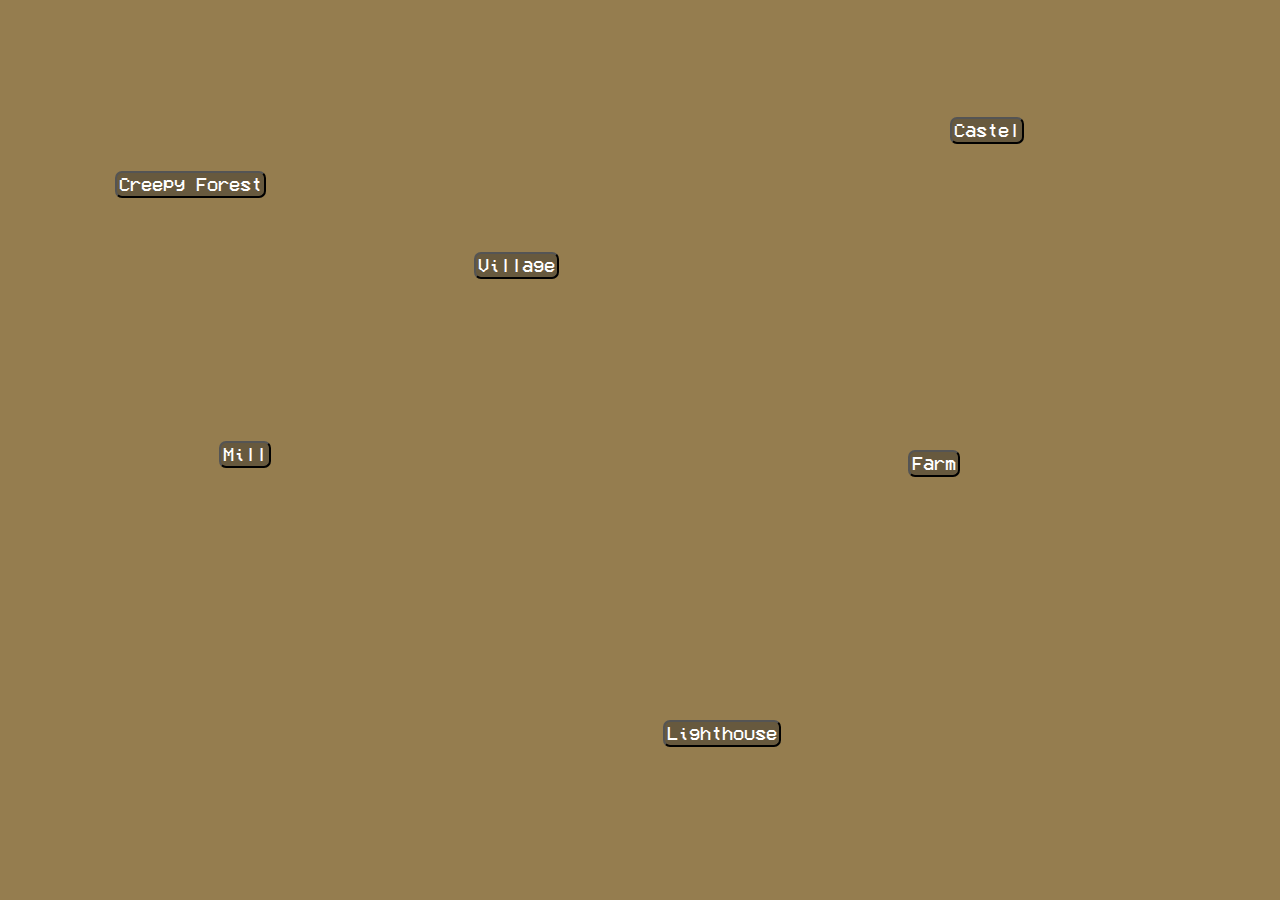
==== index.html @ 4c3ef496 "Update index.html" ====
<!DOCTYPE html>
<html lang="en">
<head>
    <meta charset="UTF-8">
    <meta name="viewport" content="width=device-width, initial-scale=1.0">
    <link rel="stylesheet" href="style.css">
    <script src="https://cdn.tailwindcss.com"></script>
    <link rel="stylesheet" href="https://cdn.jsdelivr.net/npm/@mdi/font@7.2.96/css/materialdesignicons.min.css">
    <script type="module" src="JS/script.js"></script>
    <title>Document</title>
</head>

<dialog class="absolute">
    <div class="h-screen w-screen flex items-center justify-center bg-black/60 relative">

       <button id="close" class="mdi mdi-close text-white text-3xl"></button> 

        <div class="card flex flex-row items-center justify-center border-4 border-yellow-600">
            <div class="w-56">
                <img id="image" src="/images/village.jpg" class="h-full w-full opacity-80">               
            </div> 

            <div class="w-80 h-56 text-left overflow-y-auto p-1 text-white">
                <h1 id="title" class="text-2xl text-center opacity-80 my-2"></h1>
                
                <ul class="p-1 text-lg opacity-70 flex flex-col">
                    <li id="habitants" class="my-1"></li>
                    <li id="spots" class="my-1"></li>
                    <li id="danger" class="my-1"></li>
                    <li id="description" class="my-1"></li>
                </ul>

            </div>    
        </div>
       
    </div>
    </dialog>

<body class="h-screen flex justify-center items-center relative">

    

    <div class="relative opacity-80 h-8/12 w-8/12">
        <img src="https://img.itch.zone/aW1hZ2UvMTQ1MDQ3My84NDY5NjMxLnBuZw==/original/cfp%2BcQ.png" alt="" class="h-full w-full">

        <button class="village buttons" data-place="village">Village</button>
        <button class="mill buttons" data-place="mill">Mill</button>
        <button class="castle buttons" data-place="castle">Castel</button>
        <button class="creepyForest buttons" data-place="Forest">Creepy Forest</button>
        <button class="lighthouse buttons" data-place="lightHouse">Lighthouse</button>
        <button class="farm buttons" data-place="farm">Farm</button>
    </div>

</body>
</html>
---- style.css ----
@font-face { font-family: pixel; src: url(/font/VCR_OSD_MONO_1.001.ttf); } 

*{
    font-family: pixel;
}

body{
    background-color: #957D4F;
    overflow: hidden; 
}

.card{
    background-color: #9e8454;
}

#close{
    color: white;
    position: absolute;
    top: 2%;
    right: 2%;
}

.buttons{
    color: white;
    background-color: #463f3295;
    border-radius: 7px;
    padding: 1px 2px;
    font-size: clamp(0.200rem, 0rem + 2vw, 1.2rem);
    position: absolute;
}

.mill{
    top: 49%;
    left: 17.1%; 

}   


.village{
    top: 28%;
    left: 37%;
}


.castle{
    top: 13%;
    right: 20%;

}

.creepyForest{
    top: 19%;
    left: 9%;

}

.lighthouse{
    top: 80%;
    right: 39%;
}

.farm{
    top: 50%;
    right: 25%;
}

dialog{
    height: 100%;
    width: 100%;
    z-index: 1;
    background-color: transparent;
}
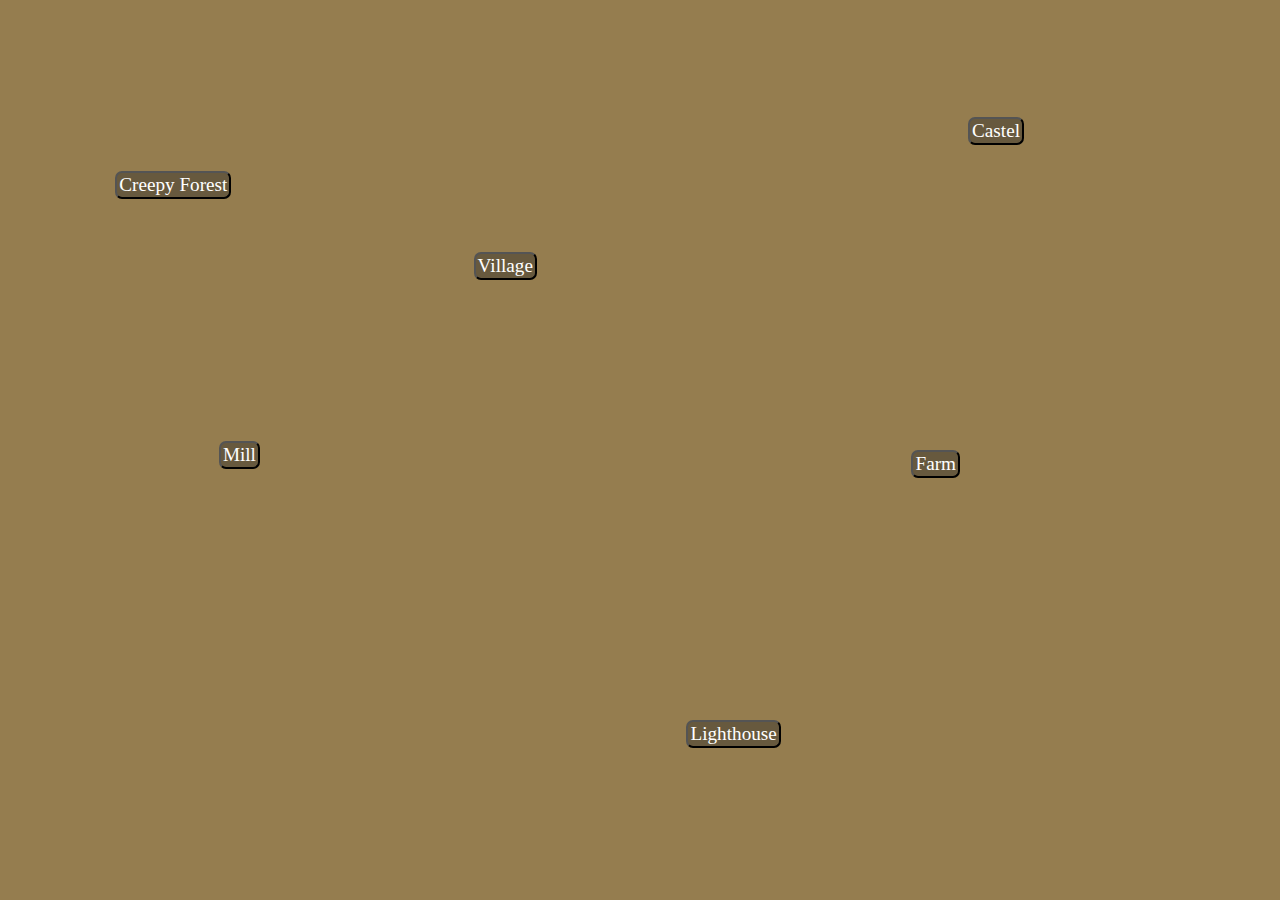
==== commit 4e5a6632: "upadated" ====
--- a/index.html
+++ b/index.html
@@ -3,7 +3,7 @@
 <head>
     <meta charset="UTF-8">
     <meta name="viewport" content="width=device-width, initial-scale=1.0">
-    <link rel="stylesheet" href="style.css">
+    <link rel="stylesheet" href="CSS/style.css">
     <script src="https://cdn.tailwindcss.com"></script>
     <link rel="stylesheet" href="https://cdn.jsdelivr.net/npm/@mdi/font@7.2.96/css/materialdesignicons.min.css">
     <script type="module" src="JS/script.js"></script>
--- a/CSS/style.css
+++ b/CSS/style.css
@@ -0,0 +1,72 @@
+@font-face { font-family: pixel; src: url(/map/font/VCR_OSD_MONO_1.001.ttf); } 
+
+*{
+    font-family: pixel;
+}
+
+body{
+    background-color: #957D4F;
+    overflow: hidden; 
+}
+
+.card{
+    background-color: #9e8454;
+}
+
+#close{
+    color: white;
+    position: absolute;
+    top: 2%;
+    right: 2%;
+}
+
+.buttons{
+    color: white;
+    background-color: #463f3295;
+    border-radius: 7px;
+    padding: 1px 2px;
+    font-size: clamp(0.200rem, 0rem + 2vw, 1.2rem);
+    position: absolute;
+}
+
+.mill{
+    top: 49%;
+    left: 17.1%; 
+
+}   
+
+
+.village{
+    top: 28%;
+    left: 37%;
+}
+
+
+.castle{
+    top: 13%;
+    right: 20%;
+
+}
+
+.creepyForest{
+    top: 19%;
+    left: 9%;
+
+}
+
+.lighthouse{
+    top: 80%;
+    right: 39%;
+}
+
+.farm{
+    top: 50%;
+    right: 25%;
+}
+
+dialog{
+    height: 100%;
+    width: 100%;
+    z-index: 1;
+    background-color: transparent;
+}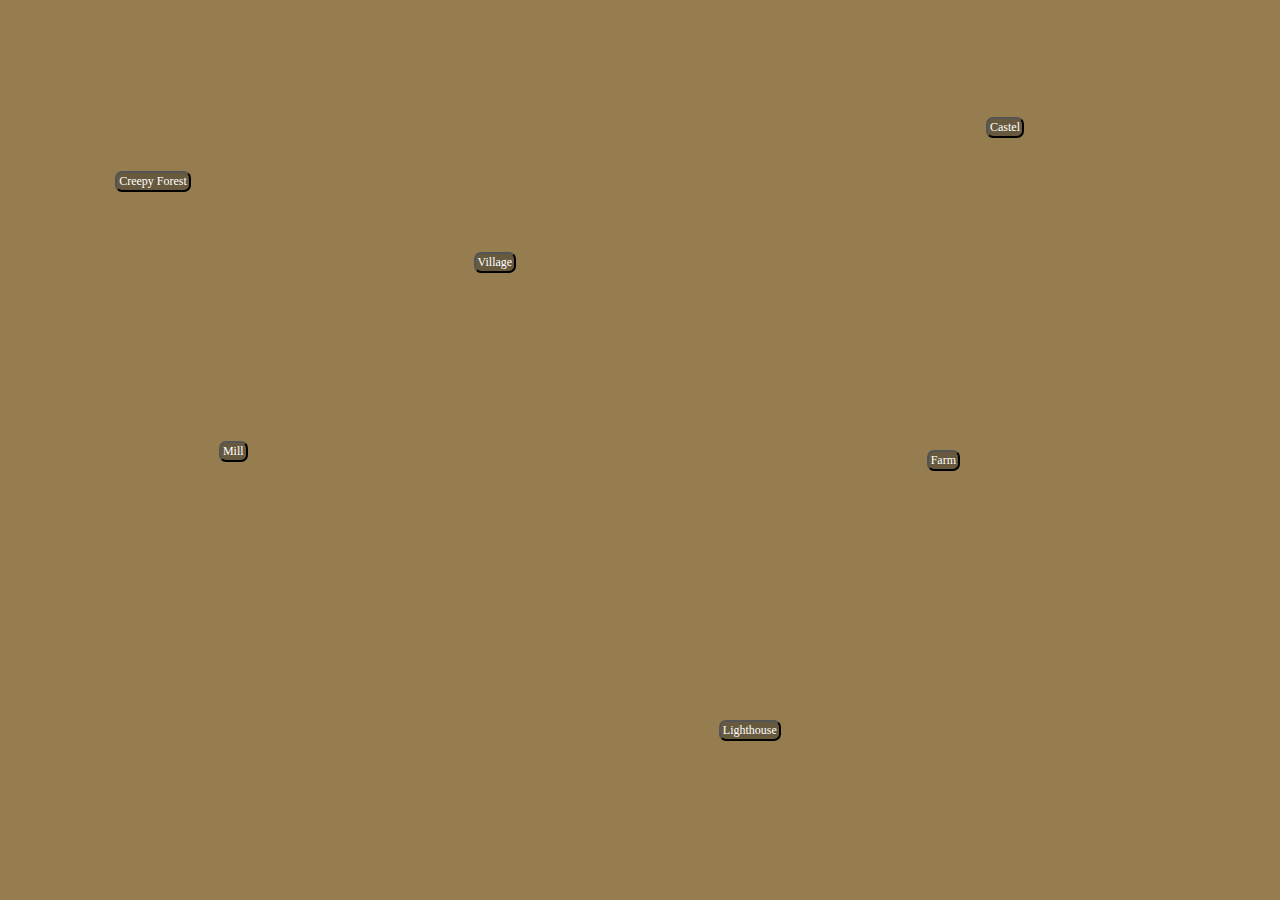
==== commit aacebdec: "an other test" ====
--- a/index.html
+++ b/index.html
@@ -40,7 +40,7 @@
 
     
 
-    <div class="relative opacity-80 h-8/12 w-8/12">
+    <div class="relative opacity-80 w-[600px]">
         <img src="https://img.itch.zone/aW1hZ2UvMTQ1MDQ3My84NDY5NjMxLnBuZw==/original/cfp%2BcQ.png" alt="" class="h-full w-full">
 
         <button class="village buttons" data-place="village">Village</button>
--- a/CSS/style.css
+++ b/CSS/style.css
@@ -6,7 +6,6 @@
 
 body{
     background-color: #957D4F;
-    overflow: hidden; 
 }
 
 .card{
@@ -25,7 +24,7 @@
     background-color: #463f3295;
     border-radius: 7px;
     padding: 1px 2px;
-    font-size: clamp(0.200rem, 0rem + 2vw, 1.2rem);
+    font-size: 12px;
     position: absolute;
 }
 
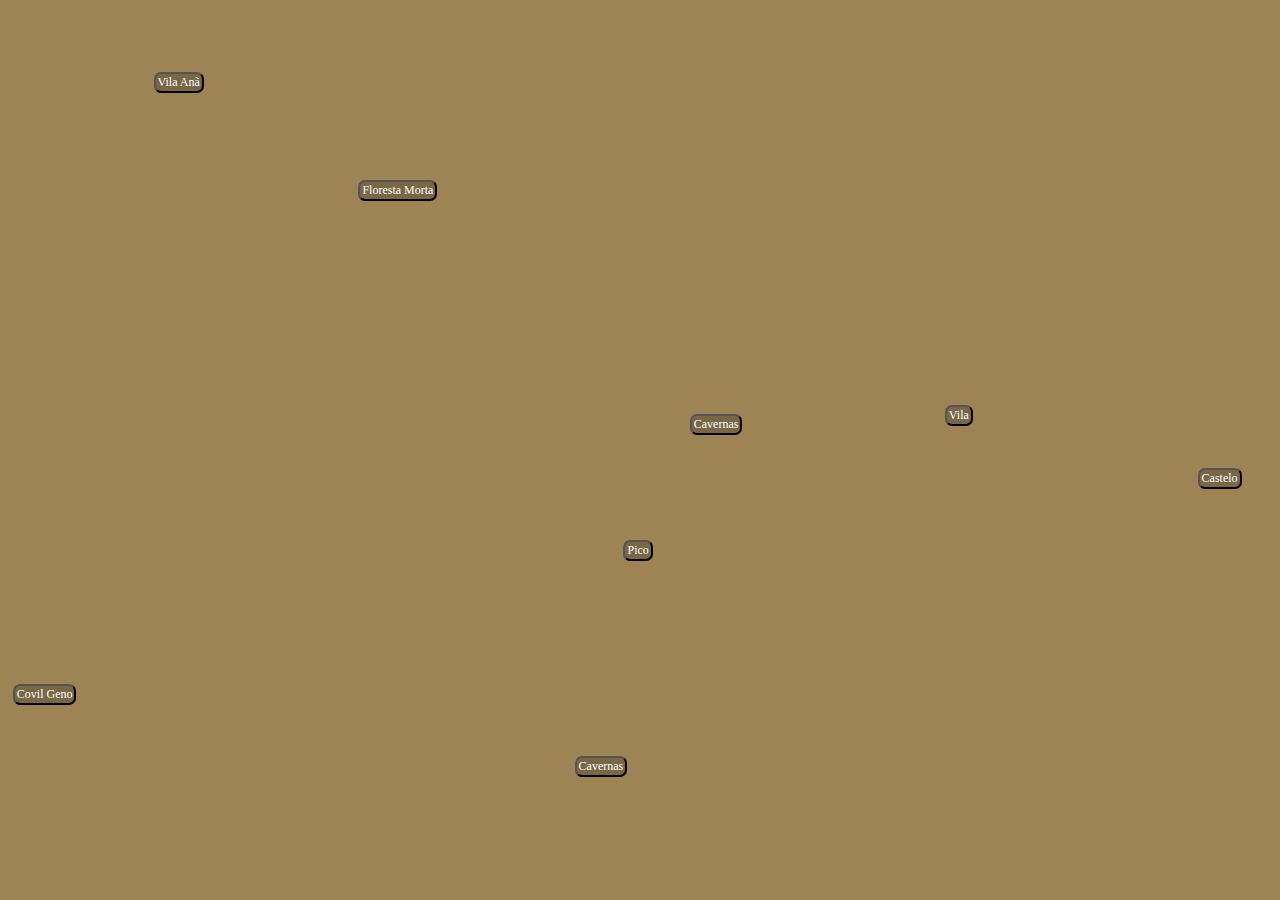
==== commit 327c4899: "testing" ====
--- a/index.html
+++ b/index.html
@@ -15,18 +15,13 @@
 
        <button id="close" class="mdi mdi-close text-white text-3xl"></button> 
 
-        <div class="card flex flex-row items-center justify-center border-4 border-yellow-600">
-            <div class="w-56">
-                <img id="image" src="/images/village.jpg" class="h-full w-full opacity-80">               
-            </div> 
+        <div class="card flex flex-row items-center justify-center border-2 border-yellow-600">
 
             <div class="w-80 h-56 text-left overflow-y-auto p-1 text-white">
                 <h1 id="title" class="text-2xl text-center opacity-80 my-2"></h1>
                 
                 <ul class="p-1 text-lg opacity-70 flex flex-col">
-                    <li id="habitants" class="my-1"></li>
-                    <li id="spots" class="my-1"></li>
-                    <li id="danger" class="my-1"></li>
+
                     <li id="description" class="my-1"></li>
                 </ul>
 
@@ -40,15 +35,25 @@
 
     
 
-    <div class="relative opacity-80 w-[600px]">
-        <img src="https://img.itch.zone/aW1hZ2UvMTQ1MDQ3My84NDY5NjMxLnBuZw==/original/cfp%2BcQ.png" alt="" class="h-full w-full">
+    <div class="relative opacity-80 h-[300px]">
+        <img src="/map/assets/mapa.jpeg" alt="" class="h-full w-full">
 
-        <button class="village buttons" data-place="village">Village</button>
-        <button class="mill buttons" data-place="mill">Mill</button>
-        <button class="castle buttons" data-place="castle">Castel</button>
-        <button class="creepyForest buttons" data-place="Forest">Creepy Forest</button>
-        <button class="lighthouse buttons" data-place="lightHouse">Lighthouse</button>
-        <button class="farm buttons" data-place="farm">Farm</button>
+        <button class="covil buttons" data-place="covilGeno">Covil Geno</button>
+
+        <button class="vilaAna buttons" data-place="vilaAna">Vila Anã</button>
+
+        <button class="forest buttons" data-place="forest">Floresta Morta</button>
+
+        <button class="village buttons" data-place="village">Vila</button>
+
+        <button class="castle buttons" data-place="castle">Castelo</button>
+
+        <button class="pike buttons" data-place="pike">Pico</button>
+
+        <button class="cave1 buttons" data-place="cave">Cavernas</button>
+
+        <button class="cave2 buttons" data-place="cave">Cavernas</button>
+
     </div>
 
 </body>
--- a/CSS/style.css
+++ b/CSS/style.css
@@ -1,15 +1,15 @@
-@font-face { font-family: pixel; src: url(/map/font/VCR_OSD_MONO_1.001.ttf); } 
+@font-face { font-family: pixel; src: url(/map/assets/VCR_OSD_MONO_1.001.ttf); } 
 
 *{
     font-family: pixel;
 }
 
 body{
-    background-color: #957D4F;
+    background-color: #9e8454;
 }
 
 .card{
-    background-color: #9e8454;
+    background-color: #612614;
 }
 
 #close{
@@ -21,47 +21,53 @@
 
 .buttons{
     color: white;
-    background-color: #463f3295;
+    background-color: #463f326d;
     border-radius: 7px;
     padding: 1px 2px;
     font-size: 12px;
     position: absolute;
+}   
+
+.village{
+    top: 45%;
+    right: 24%;
 }
 
-.mill{
-    top: 49%;
-    left: 17.1%; 
-
-}   
-
-
-.village{
-    top: 28%;
-    left: 37%;
+.covil{
+    top: 76%;
+    left: 1%;
 }
 
+.vilaAna{
+    top: 8%;
+    left: 12%;
+}
+
+.forest{
+    top: 20%;
+    left: 28%;
+}
 
 .castle{
-    top: 13%;
-    right: 20%;
-
+    top: 52%;
+    right: 3%;
 }
 
-.creepyForest{
-    top: 19%;
-    left: 9%;
-
+.pike{
+    top: 60%;
+    right: 49%;
 }
 
-.lighthouse{
-    top: 80%;
-    right: 39%;
+.cave1{
+    top: 84%;
+    right: 51%;
 }
 
-.farm{
-    top: 50%;
-    right: 25%;
+.cave2{
+    top: 46%;
+    right: 42%;
 }
+
 
 dialog{
     height: 100%;
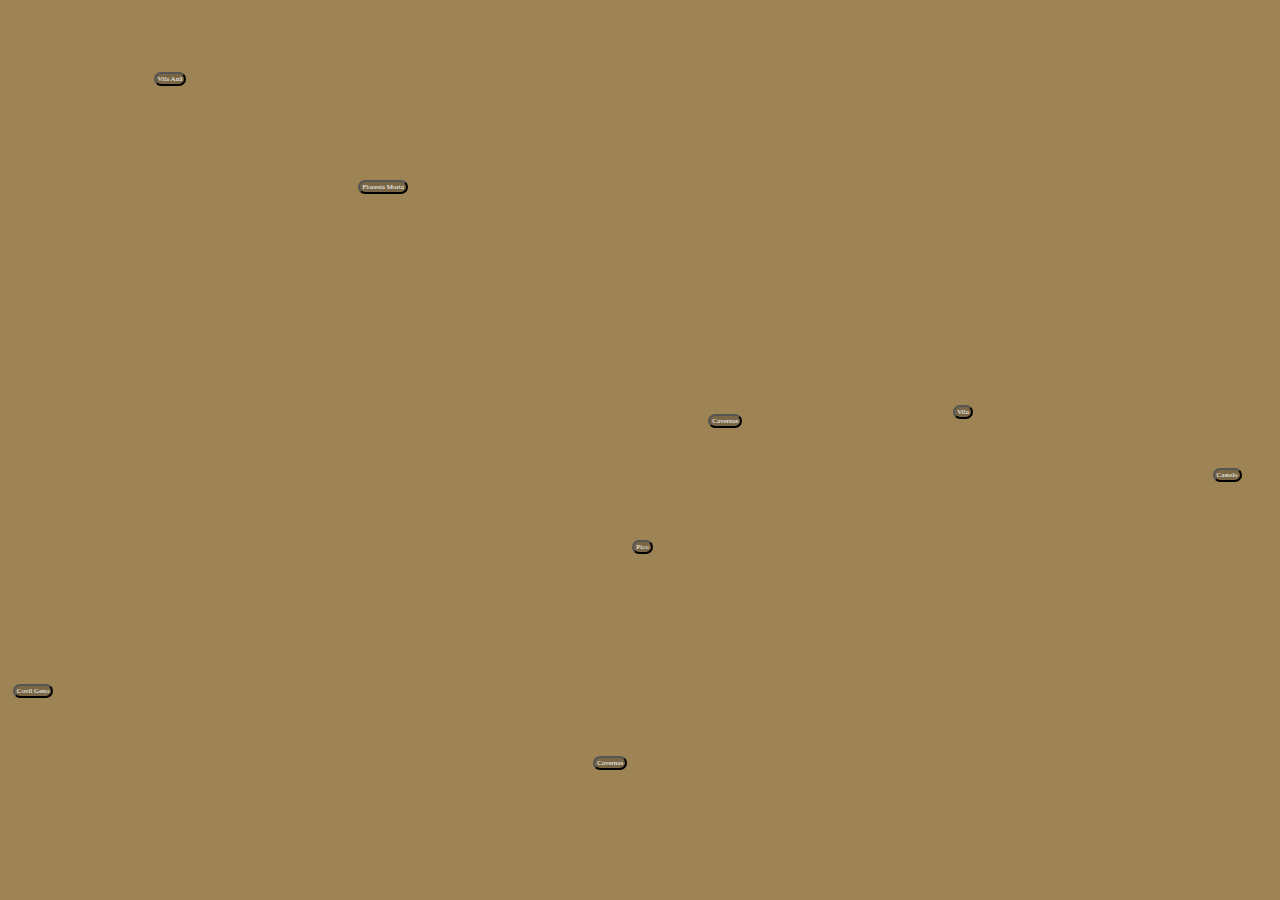
==== commit fdffd7ae: "testing" ====
--- a/index.html
+++ b/index.html
@@ -17,10 +17,10 @@
 
         <div class="card flex flex-row items-center justify-center border-2 border-yellow-600">
 
-            <div class="w-80 h-56 text-left overflow-y-auto p-1 text-white">
-                <h1 id="title" class="text-2xl text-center opacity-80 my-2"></h1>
+            <div class="w-96 h-56 text-left overflow-y-auto p-1 text-white">
+                <h1 id="title" class="text-lg text-center opacity-80 my-2"></h1>
                 
-                <ul class="p-1 text-lg opacity-70 flex flex-col">
+                <ul class="p-1 text-md opacity-70 flex flex-col">
 
                     <li id="description" class="my-1"></li>
                 </ul>
--- a/CSS/style.css
+++ b/CSS/style.css
@@ -1,4 +1,4 @@
-@font-face { font-family: pixel; src: url(/map/assets/VCR_OSD_MONO_1.001.ttf); } 
+@font-face { font-family: pixel; src: url(/map/assets/dogicabold.otf); } 
 
 *{
     font-family: pixel;
@@ -24,7 +24,7 @@
     background-color: #463f326d;
     border-radius: 7px;
     padding: 1px 2px;
-    font-size: 12px;
+    font-size: 7px;
     position: absolute;
 }   
 
